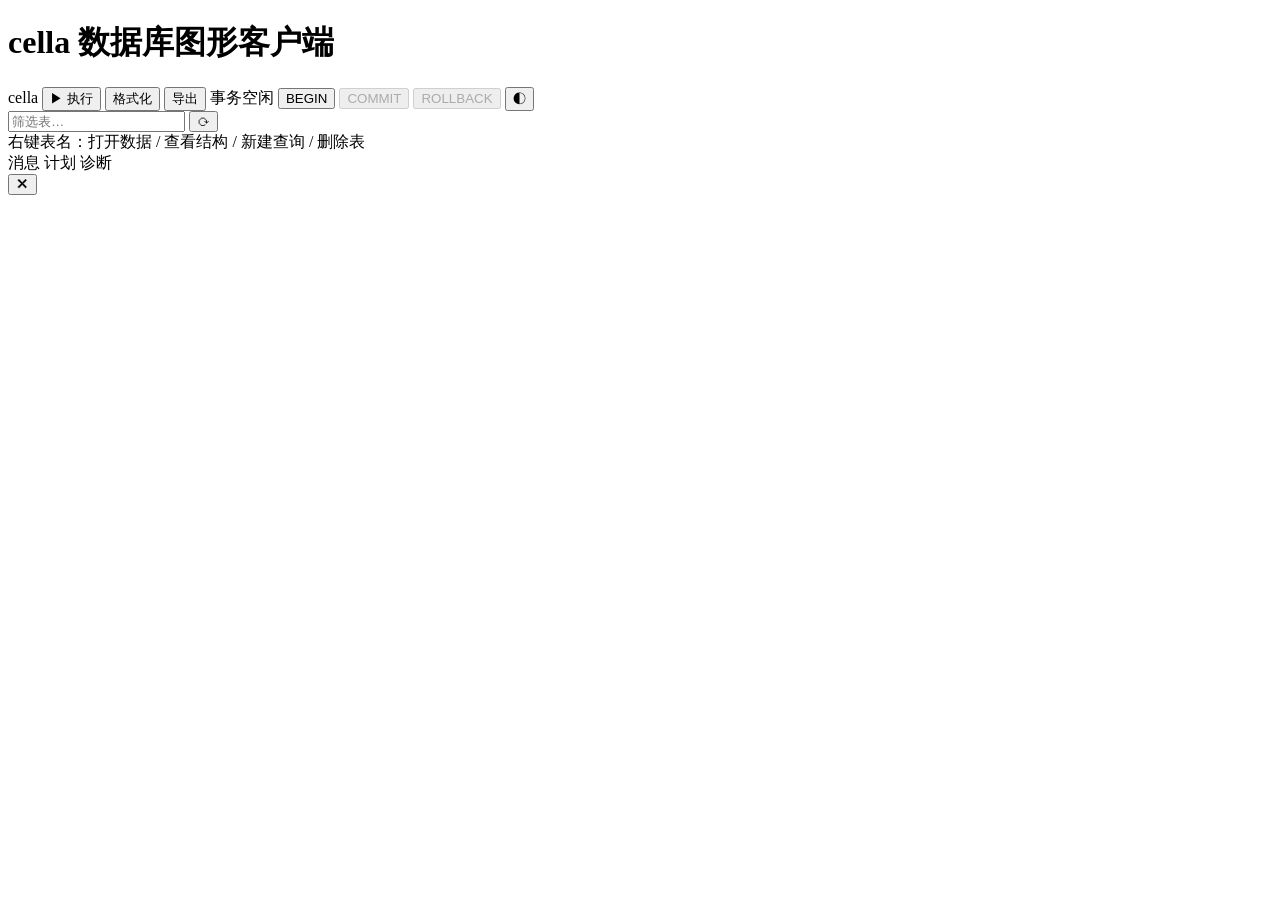
==== cella_client/web/index.html @ 19e5a610 "feat(cella_client): 图形客户端（内嵌 HTTP 服务 + 浏览器 SPA） Winsock2 极简 HTTP 服务 + 原生 ES Module 前端，零第三方依赖； 覆盖库/表树" ====
<!DOCTYPE html>
<html lang="zh-CN" data-theme="light">
<head>
<meta charset="utf-8">
<meta name="viewport" content="width=device-width, initial-scale=1">
<title>cella</title>
<link rel="icon" href="/assets/logo.svg">
<link rel="stylesheet" href="/assets/app.css">
</head>
<body>
  <h1 class="sr-only">cella 数据库图形客户端</h1>

  <header id="topbar" class="topbar">
    <span class="brand">cella</span>
    <span id="dbSelect" class="dbselect" title="切换数据库"></span>
    <span class="spacer"></span>
    <button id="btnRun" class="btn primary" title="执行 (Ctrl+Enter)">▶ 执行</button>
    <button id="btnFormat" class="btn" title="格式化 SQL">格式化</button>
    <button id="btnExport" class="btn" title="导出当前结果">导出</button>
    <span class="spacer"></span>
    <span id="txnBadge" class="txnbadge" title="事务状态">事务空闲</span>
    <button id="btnBegin" class="btn">BEGIN</button>
    <button id="btnCommit" class="btn" disabled>COMMIT</button>
    <button id="btnRollback" class="btn" disabled>ROLLBACK</button>
    <button id="btnTheme" class="btn icon" title="切换主题">◐</button>
  </header>

  <div id="main" class="main">
    <aside id="sidebar" class="sidebar">
      <div class="sidebarhead">
        <input id="treeFilter" class="filterbox" type="text" placeholder="筛选表…" spellcheck="false">
        <button id="btnRefresh" class="btn icon" title="刷新目录">⟳</button>
      </div>
      <div id="tree" class="tree"></div>
      <div class="sidebartip">右键表名：打开数据 / 查看结构 / 新建查询 / 删除表</div>
    </aside>

    <section id="content" class="content">
      <div id="tabbar" class="tabbar"></div>
      <div id="tabbody" class="tabbody"></div>
    </section>
  </div>

  <footer id="statusbar" class="statusbar">
    <span id="stLeft" class="stleft"></span>
    <span class="spacer"></span>
    <span id="stMsgs" class="stlink">消息</span>
    <span id="stPlan" class="stlink">计划</span>
    <span id="stDiag" class="stlink">诊断</span>
  </footer>

  <div id="bottomPanel" class="bottompanel hidden">
    <div class="bottomhead">
      <span id="bpTitle" class="bptitle"></span>
      <span class="spacer"></span>
      <button id="bpClose" class="btn icon" title="关闭">✕</button>
    </div>
    <div id="bpBody" class="bottombody"></div>
  </div>

  <div id="toasts" class="toasts"></div>

  <script type="module" src="/assets/js/app.js"></script>
</body>
</html>
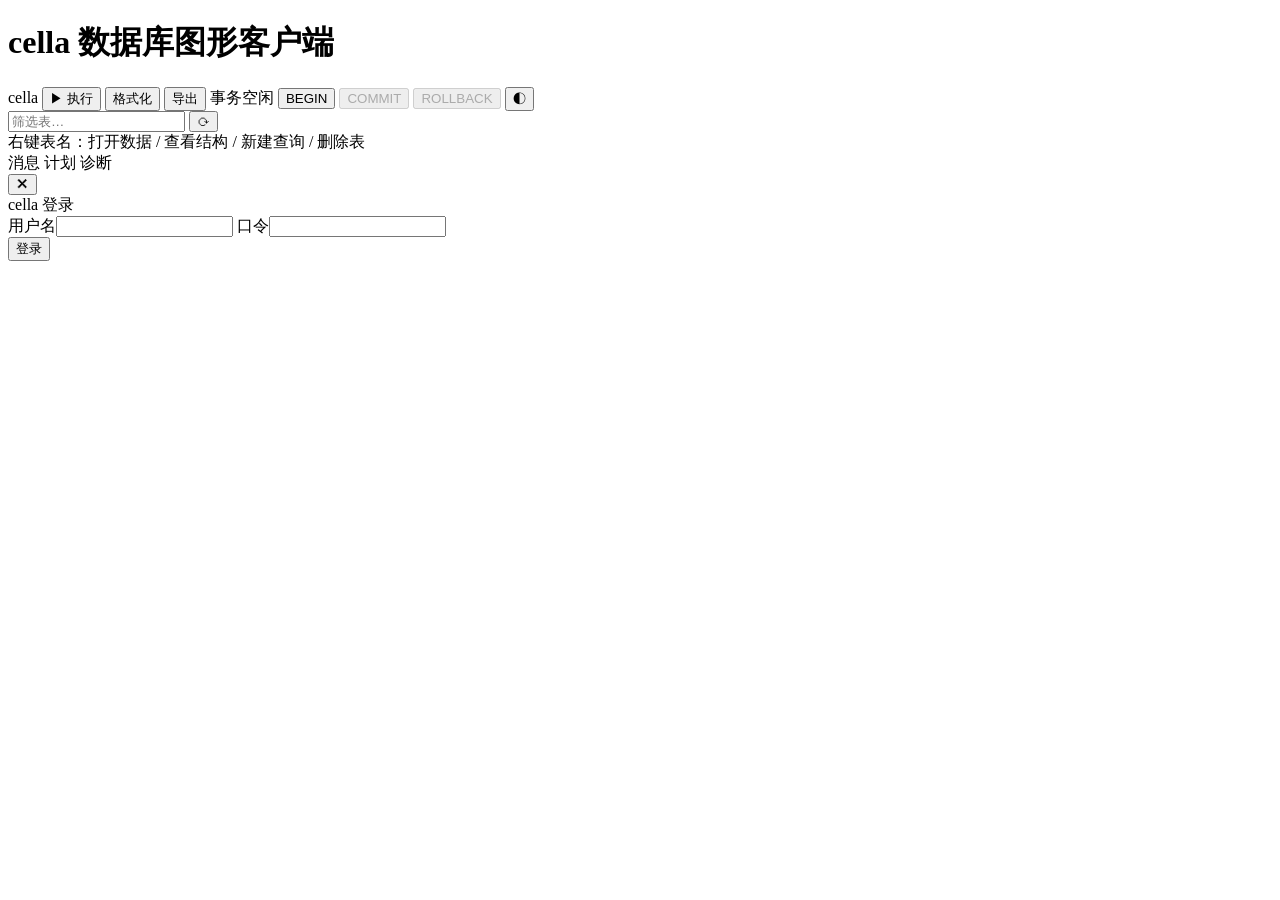
==== commit ae1d0f44: "feat(cella_client): 访问控制接入——页面登录 + 令牌鉴权 新增 POST /api/login 与 /api/logout（内存令牌表，12 小时有效），除 /api/healt" ====
--- a/cella_client/web/index.html
+++ b/cella_client/web/index.html
@@ -16,8 +16,10 @@
     <span class="spacer"></span>
     <button id="btnRun" class="btn primary" title="执行 (Ctrl+Enter)">▶ 执行</button>
     <button id="btnFormat" class="btn" title="格式化 SQL">格式化</button>
-    <button id="btnExport" class="btn" title="导出当前结果">导出</button>
+    <button id="btnExport" class="btn" title="导出当前结果（右键=JSON）">导出</button>
     <span class="spacer"></span>
+    <span id="userChip" class="userchip" title="当前登录用户"></span>
+    <button id="btnLogout" class="btn" style="display:none" title="登出">登出</button>
     <span id="txnBadge" class="txnbadge" title="事务状态">事务空闲</span>
     <button id="btnBegin" class="btn">BEGIN</button>
     <button id="btnCommit" class="btn" disabled>COMMIT</button>
@@ -58,7 +60,37 @@
     <div id="bpBody" class="bottombody"></div>
   </div>
 
+  <div id="loginOverlay" class="loginoverlay">
+    <div class="loginbox">
+      <div class="logintitle">cella 登录</div>
+      <label class="loginrow">用户名<input id="loginUser" type="text" autocomplete="username" spellcheck="false"></label>
+      <label class="loginrow">口令<input id="loginPass" type="password" autocomplete="current-password"></label>
+      <div id="loginErr" class="loginerr"></div>
+      <button id="btnLogin" class="btn primary">登录</button>
+    </div>
+  </div>
+
   <div id="toasts" class="toasts"></div>
+
+  <script>
+    // 启动错误显性化：模块加载失败/运行时异常直接显示在页面上（而不是静默空白）
+    window.addEventListener('error', (e) => {
+      const d = document.getElementById('bootError');
+      if (d) {
+        d.style.display = 'block';
+        d.textContent = '启动失败: ' + (e.message || '未知错误') +
+          (e.filename ? ' @ ' + e.filename + ':' + e.lineno + ':' + e.colno : '');
+      }
+    });
+    window.addEventListener('unhandledrejection', (e) => {
+      const d = document.getElementById('bootError');
+      if (d) {
+        d.style.display = 'block';
+        d.textContent = '启动失败: ' + (e.reason && e.reason.message ? e.reason.message : e.reason);
+      }
+    });
+  </script>
+  <div id="bootError" style="display:none; margin:16px; padding:12px; border:1px solid #dc2626; border-radius:6px; color:#dc2626; font-family:monospace; white-space:pre-wrap"></div>
 
   <script type="module" src="/assets/js/app.js"></script>
 </body>
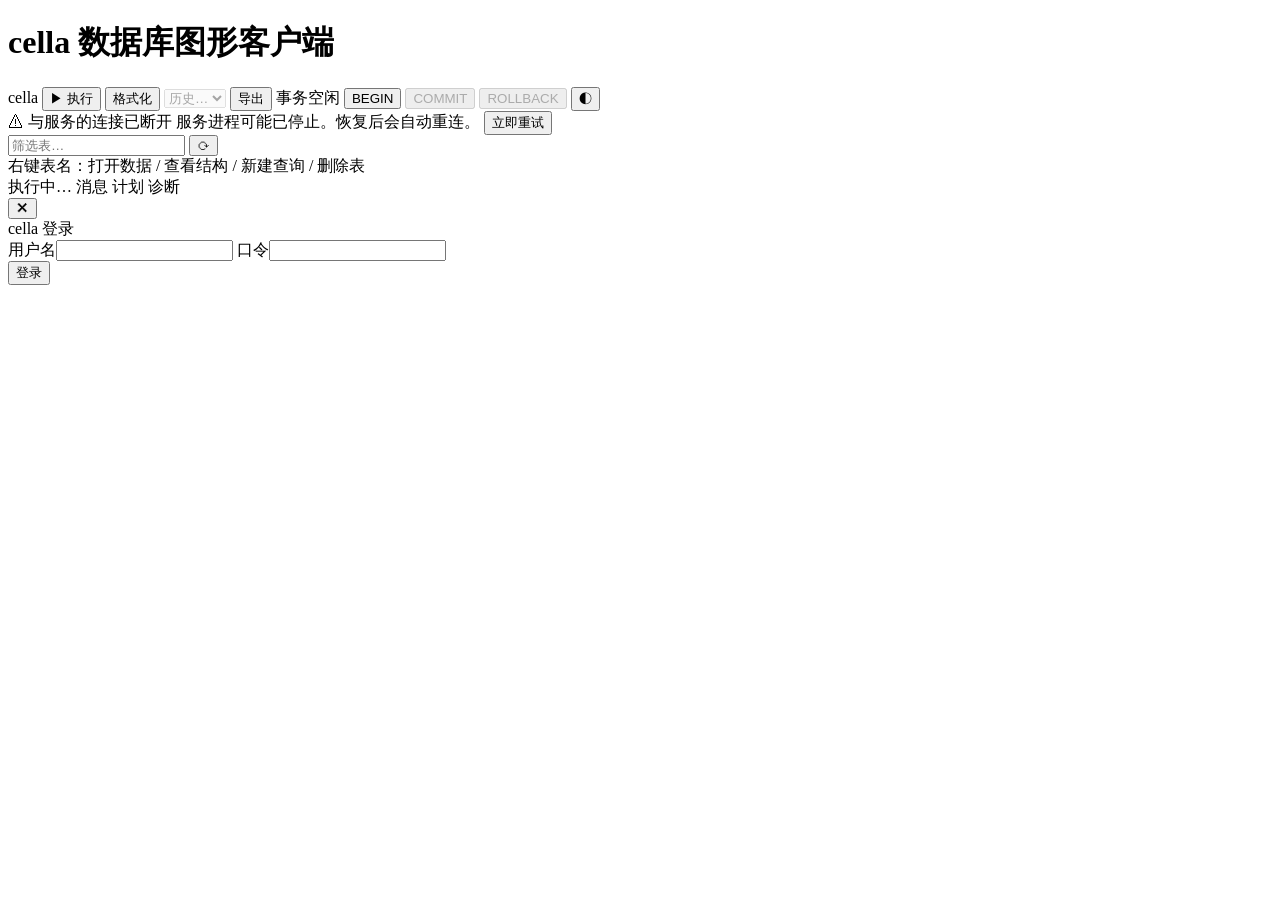
==== commit e8fe520c: "feat(cella_client): 补齐 P4 前端缺口（网格/编辑器/诊断/引导） 网格支持列宽拖拽与双击自适应、行勾选批量删除（自动包事务）、每页行数选择； 编辑器补 Ctrl+/ 注释、括号" ====
--- a/cella_client/web/index.html
+++ b/cella_client/web/index.html
@@ -16,6 +16,7 @@
     <span class="spacer"></span>
     <button id="btnRun" class="btn primary" title="执行 (Ctrl+Enter)">▶ 执行</button>
     <button id="btnFormat" class="btn" title="格式化 SQL">格式化</button>
+    <select id="sqlHistory" class="histsel" title="SQL 历史（Ctrl+↑ / Ctrl+↓ 回翻）" disabled><option value="">历史…</option></select>
     <button id="btnExport" class="btn" title="导出当前结果（右键=JSON）">导出</button>
     <span class="spacer"></span>
     <span id="userChip" class="userchip" title="当前登录用户"></span>
@@ -26,6 +27,13 @@
     <button id="btnRollback" class="btn" disabled>ROLLBACK</button>
     <button id="btnTheme" class="btn icon" title="切换主题">◐</button>
   </header>
+
+  <div id="busyBar" class="busybar hidden"></div>
+  <div id="connBanner" class="connbanner">
+    <span>⚠ 与服务的连接已断开</span>
+    <span class="hint" id="connHint">服务进程可能已停止。恢复后会自动重连。</span>
+    <button id="connRetry" class="btn">立即重试</button>
+  </div>
 
   <div id="main" class="main">
     <aside id="sidebar" class="sidebar">
@@ -46,6 +54,7 @@
   <footer id="statusbar" class="statusbar">
     <span id="stLeft" class="stleft"></span>
     <span class="spacer"></span>
+    <span id="stBusy" class="stbusy hidden">执行中…</span>
     <span id="stMsgs" class="stlink">消息</span>
     <span id="stPlan" class="stlink">计划</span>
     <span id="stDiag" class="stlink">诊断</span>
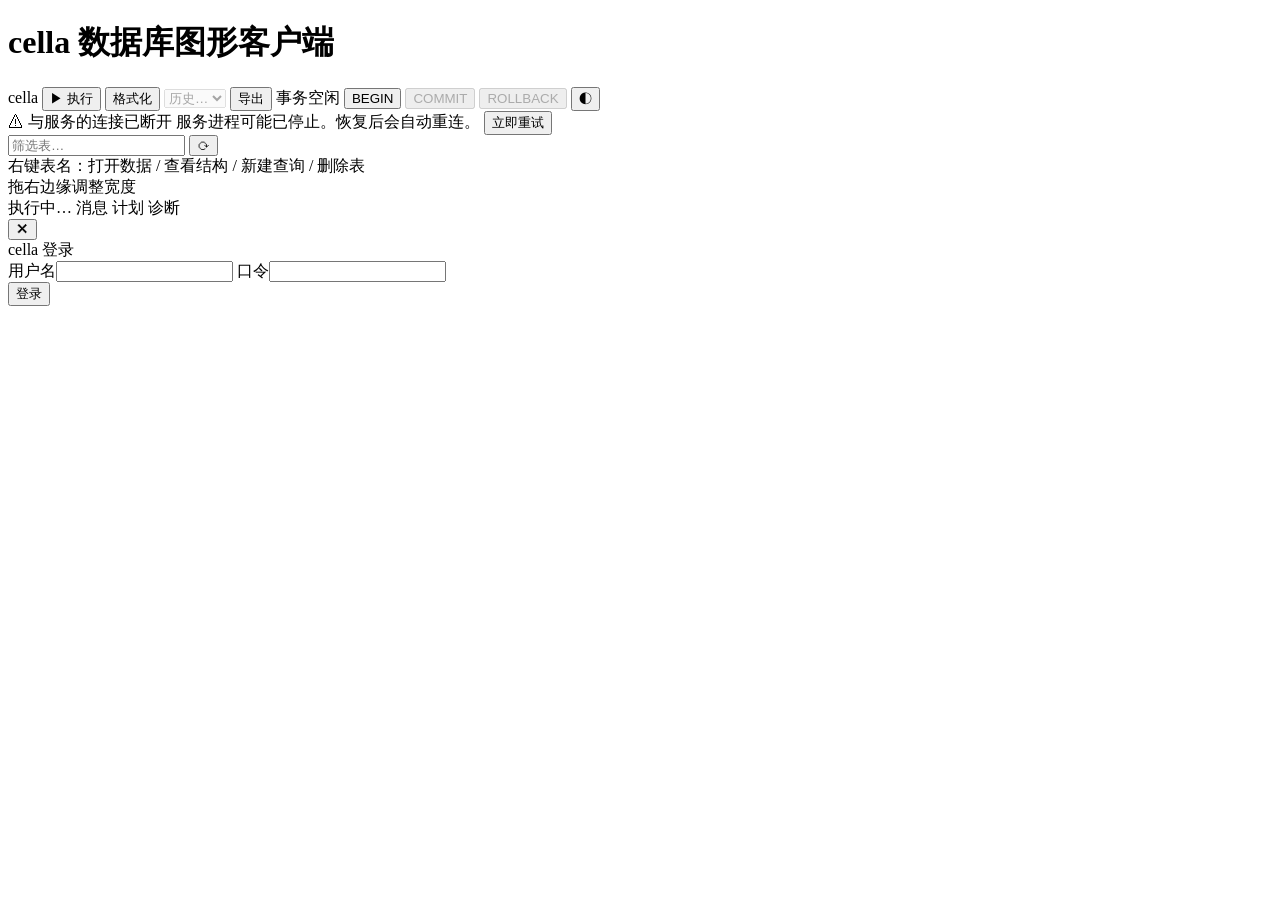
==== commit a0705fe0: "feat(cella_client): 布局与网格全部可拖拽（侧边栏/面板/编辑器/行高/列宽） 新增 ui.js 统一分隔条拖拽与 cella.ui.* 偏好持久化，双击手柄复位； 网格行高由常量改" ====
--- a/cella_client/web/index.html
+++ b/cella_client/web/index.html
@@ -42,8 +42,9 @@
         <button id="btnRefresh" class="btn icon" title="刷新目录">⟳</button>
       </div>
       <div id="tree" class="tree"></div>
-      <div class="sidebartip">右键表名：打开数据 / 查看结构 / 新建查询 / 删除表</div>
+      <div class="sidebartip">右键表名：打开数据 / 查看结构 / 新建查询 / 删除表<br>拖右边缘调整宽度</div>
     </aside>
+    <div id="sidebarSplit" class="splitter v" title="拖动调整侧边栏宽度（双击复位）"></div>
 
     <section id="content" class="content">
       <div id="tabbar" class="tabbar"></div>
@@ -60,6 +61,7 @@
     <span id="stDiag" class="stlink">诊断</span>
   </footer>
 
+  <div id="panelSplit" class="splitter h hidden" title="拖动调整底部面板高度（双击复位）"></div>
   <div id="bottomPanel" class="bottompanel hidden">
     <div class="bottomhead">
       <span id="bpTitle" class="bptitle"></span>
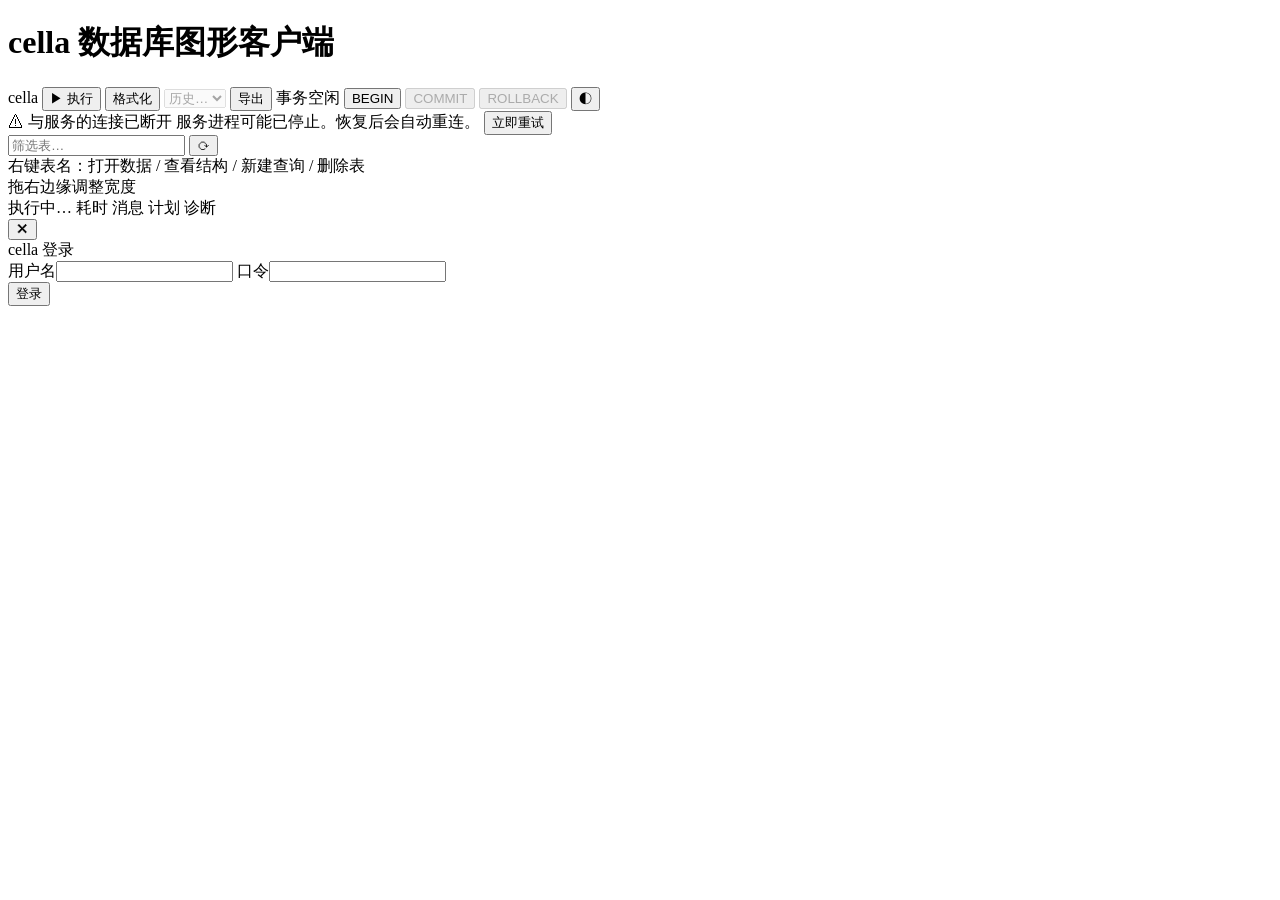
==== commit ade5255e: "update:时间测量" ====
--- a/cella_client/web/index.html
+++ b/cella_client/web/index.html
@@ -56,6 +56,7 @@
     <span id="stLeft" class="stleft"></span>
     <span class="spacer"></span>
     <span id="stBusy" class="stbusy hidden">执行中…</span>
+    <span id="stTiming" class="stlink" title="最近若干次执行的耗时对比">耗时</span>
     <span id="stMsgs" class="stlink">消息</span>
     <span id="stPlan" class="stlink">计划</span>
     <span id="stDiag" class="stlink">诊断</span>
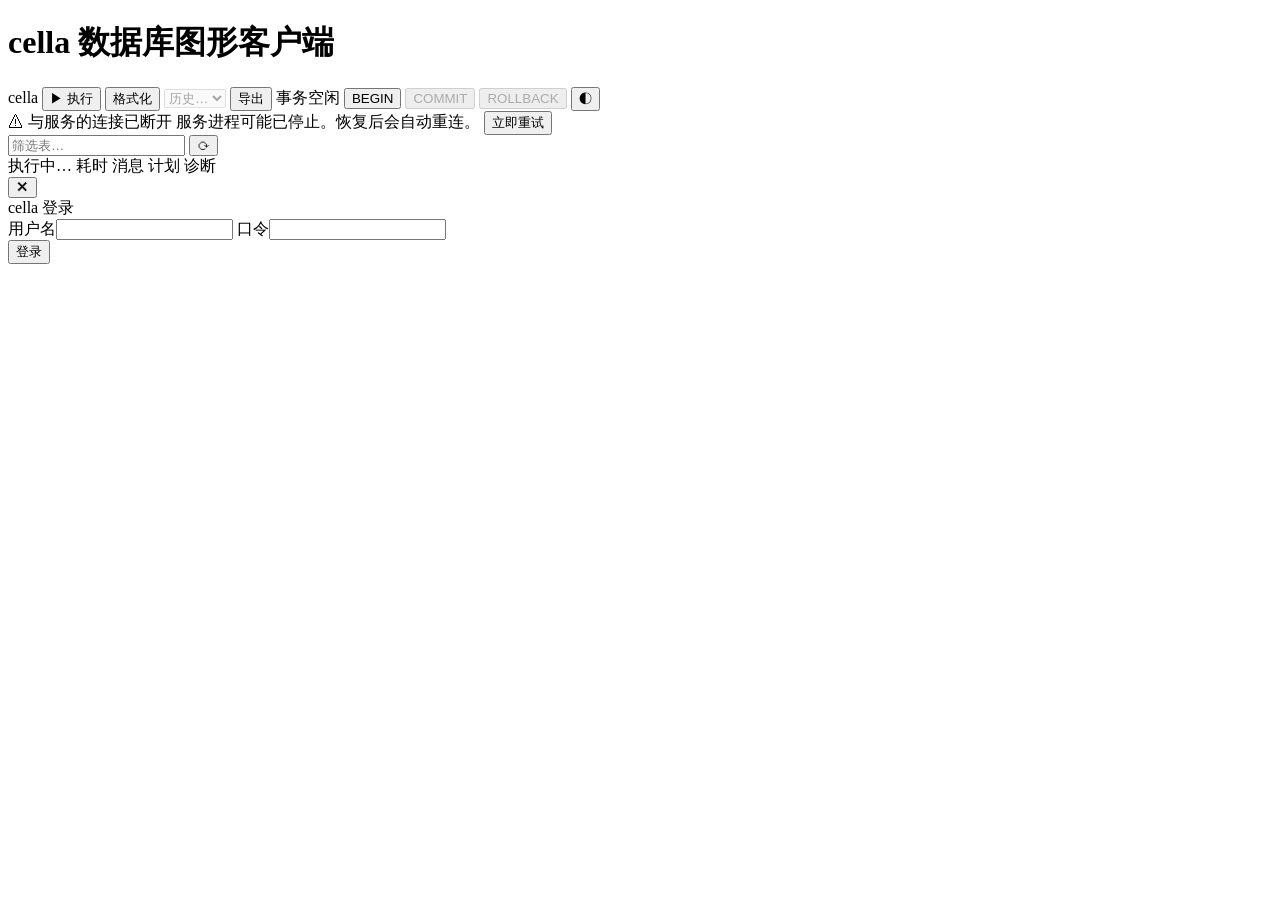
==== commit fdde89e7: "chore(cella_client): 移除侧边栏底部的操作提示文字 右键菜单等功能用户已上手，常驻提示条反而占地方。" ====
--- a/cella_client/web/index.html
+++ b/cella_client/web/index.html
@@ -42,7 +42,6 @@
         <button id="btnRefresh" class="btn icon" title="刷新目录">⟳</button>
       </div>
       <div id="tree" class="tree"></div>
-      <div class="sidebartip">右键表名：打开数据 / 查看结构 / 新建查询 / 删除表<br>拖右边缘调整宽度</div>
     </aside>
     <div id="sidebarSplit" class="splitter v" title="拖动调整侧边栏宽度（双击复位）"></div>
 
